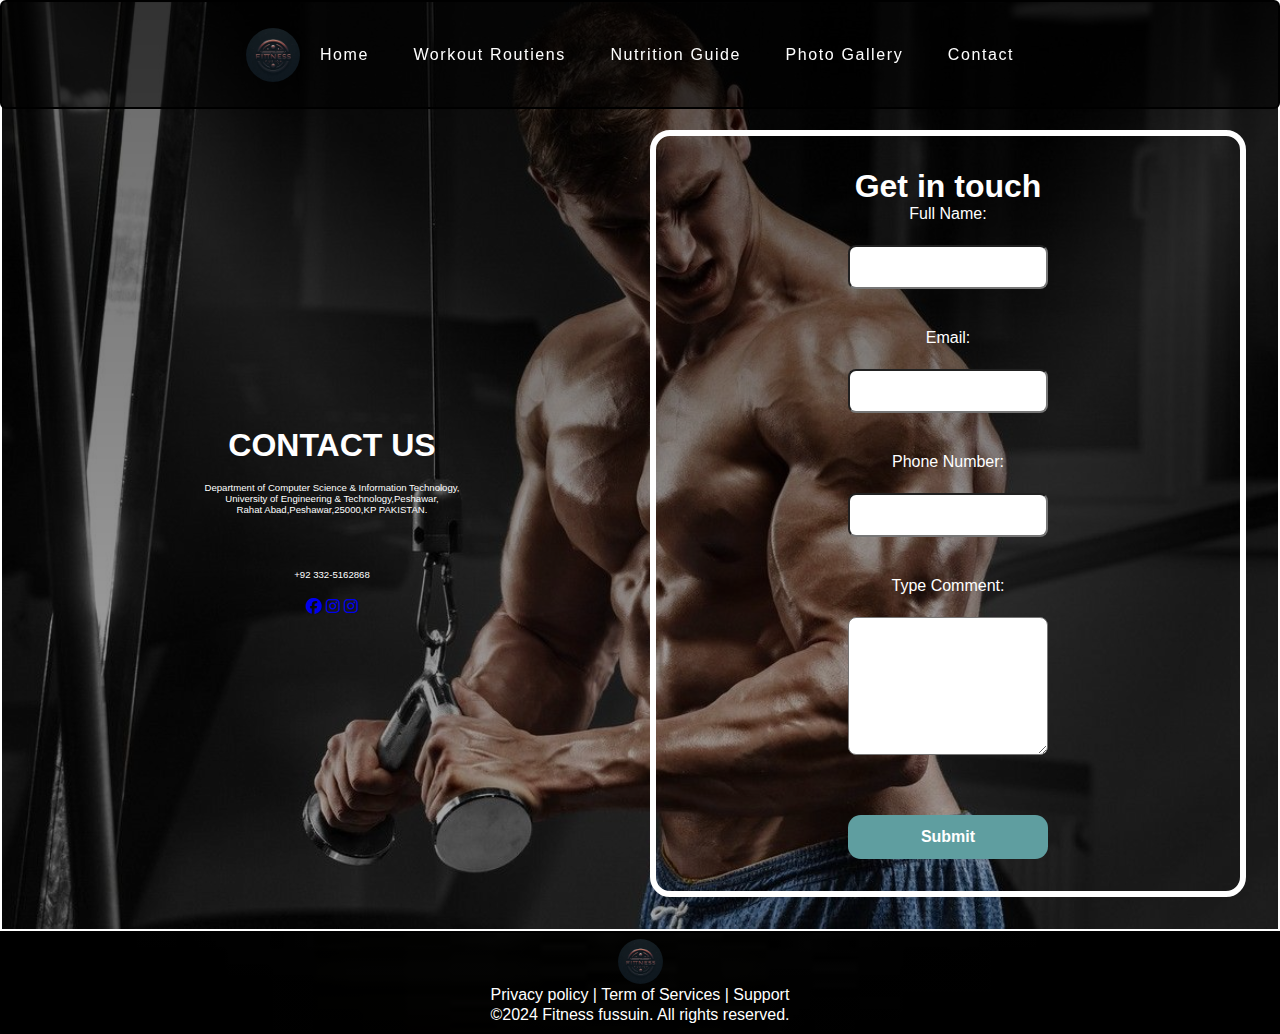
==== Contact.html @ 5a9a78e7 "commit changes" ====
<!DOCTYPE html>
<html lang="en">
  <head>
    <meta charset="UTF-8" />
    <meta name="viewport" content="width=device-width, initial-scale=1.0" />
    <title>Fittnes Fusion-Contact-Contact</title>
    <link rel="stylesheet" href="style.css" />
    <link
      rel="stylesheet"
      href="https://cdnjs.cloudflare.com/ajax/libs/font-awesome/6.6.0/css/all.min.css"
    />
  </head>
  <body id="contact-page">
    <nav class="navbar">
      <div class="max-width">
        <div class="logo">
          <img src="images/logo.png" alt="logo" />
        </div>
        <ul class="menu">
          <li><a href="index.html">Home</a></li>
          <li><a href="Workout.html">Workout Routiens</a></li>
          <li><a href="Nutrition.html">Nutrition Guide</a></li>
          <li><a href="Gallery.html"> Photo Gallery</a></li>
          <li><a href="Contact.html">Contact</a></li>
        </ul>
        <div class="menu-btn">
          <i class="fa-solid fa-bars"></i>
        </div>
      </div>
    </nav>
    <section class="contact-container">
      <div class="contact-us">
        <h1>CONTACT US</h1>
        <br />
        <p>
          Department of Computer Science & Information Technology,<br />University
          of Engineering & Technology,Peshawar,<br />
          Rahat Abad,Peshawar,25000,KP PAKISTAN.
        </p>
        <br /><br />
        <p></p>
        <br />
        <p>+92 332-5162868</p>
        <br />
        <a href="https://www.facebook.com" target="_blank">
          <i class="fab fa-facebook"></i>
        </a>
        <a href="https://www.instagram.com" target="_blank">
          <i class="fab fa-instagram"></i>
        </a>
        <a href="https://www.whatsapp.com/" target="_blank">
          <i class="fab fa-instagram"></i>
        </a>
      </div>
      <div class="form">
        <h1>Get in touch</h1>
        <form action="/submit" method="post">
          <label for="name">Full Name:</label><br />
          <input type="text" id="name" name="name" required /><br /><br />
          <label for="email">Email:</label><br />
          <input type="email" id="email" name="email" required /><br /><br />
          <label for="phone">Phone Number:</label><br />
          <input type="tel" id="phone" name="phone" required /><br /><br />
          <label for="comments">Type Comment:</label><br />
          <textarea id="comments" name="comments" rows="5" cols="40"></textarea
          ><br /><br />
          <button type="submit" name="submit">Submit</button>
        </form>
      </div>
    </section>
    <footer>
      <div class="footer-logo">
        <img src="images/logo.png" alt="logo" />
      </div>
      <div class="footer-p">
        <p>Privacy policy | Term of Services | Support</p>
        <p>&copy;2024 Fitness fussuin. All rights reserved.</p>
      </div>
    </footer>
  </body>
</html>
---- style.css ----
* {
  margin: 0;
  padding: 0;
  box-sizing: border-box;
  font-family: Arial, Helvetica, sans-serif;
  text-decoration: none;
}

.navbar {
  background-color: rgba(0, 0, 0, 0.5);
  position: fixed;
  width: 100%;
  z-index: 2;
  padding: 2% 5%;
  transition: all 0.3s ease;
  border-radius: 6px;
  display: flex;
  justify-content: space-between;
  align-items: center;

  border: 0.2vw solid black;
}
.navbar .max-width {
  max-width: 90%;
  padding: 0 5%;
  margin: auto;
  display: flex;
  align-items: center;
  justify-content: space-between;
}
.navbar .logo img {
  height: 6vh;
  border-radius: 50%;
  transform: all 0.3s ease;
  display: flex;
  justify-content: center;
}
.navbar .menu li {
  list-style: none;
  display: inline-block;
}
.navbar .menu li a {
  display: block;
  color: white;
  font-size: 1em;
  letter-spacing: 0.1em;
  margin: 0 20px;
  transition: color 0.3s ease;
}
.navbar .menu li a:hover {
  color: darkgoldenrod;
}
.menu-btn {
  font-size: 2em;
  cursor: pointer;
  display: none;
  color: white;
}
.navbar.Sticky {
  padding: 1.5% 4%;
  background: rgb(60, 63, 63);
}
footer {
  border: 0.2vw solid black;
  background-color: rgba(0, 0, 0, 0.5);
  color: white;
  padding: 0.5% 2%;
  width: 100%;
  text-align: center;
  display: flex;
  flex-direction: column;
  align-items: center;
  border-radius: 6px;
  position: relative;
  border: 2px solid black;
}
.footer-logo img {
  height: 5vh;
  border-radius: 50%;
  transform: all 0.3s ease;
  display: flex;
  flex-shrink: 0;
  justify-content: center;
  margin-bottom: 0.5%;
}
.footer-p {
  max-width: 80%;
  text-align: center;
}
.footer-p p {
  margin: 0.5% 0;
}
body#home-page {
  background-image: linear-gradient(rgba(0, 0, 0, 0.6), rgba(0, 0, 0, 0.3)),
    url(images/workoutbackground.jpg);
  background-size: cover;
  background-position: cover;
  margin: 0;
  background-repeat: no-repeat;
  min-height: 90vh;
  color: white;
}
#home-page section {
  padding: 5vh 5vw;
  border: 2px solid black;
  box-sizing: border-box;
  overflow: hidden;
}
#home-page .welcome-container {
  position: relative;
  border: 2px solid;
  width: 100%;
  min-height: 90vh;
  background-image: linear-gradient(rgba(0, 0, 0, 0.6), rgba(0, 0, 0, 0.3)),
    url(images/workoutbackground.jpg);
  background-size: cover;
  background-position: center;
  justify-content: center;
  display: flex;
  flex-direction: column;
  align-items: center;
  text-align: center;
  box-sizing: border-box;
  overflow: hidden;
}
#home-page .welcome {
  display: flex;
  flex-direction: column;
  align-items: center;
  justify-content: center;
  padding: 2vh 2vw;
  color: white;
  flex-wrap: wrap;
  box-sizing: border-box;
  gap: 1vh;
  max-width: 80vw;
  max-height: 80vh;
}
#home-page .welcome h1 {
  font-size: 4vw;
  font-weight: 650;
  text-transform: uppercase;
  text-align: center;
  margin: 0;
  overflow-wrap: break-word;
}
#home-page .welcome p {
  margin: 1vh 0;
  font-weight: 400;
  line-height: 1.5em;
  font-size: 1.2vw;
  overflow-wrap: break-word;
  text-align: center;
}
#home-page .join {
  width: auto;
  padding: 2vh 3vw;
  min-width: 150px;
  position: relative;
  margin-top: 2vh;
  background: rgb(133, 227, 114);
  color: white;
  font-size: 1.5vw;
  font-weight: bold;
  text-align: center;
  border: 3px solid rgb(65, 50, 205);
  border-radius: 50px;
  cursor: pointer;
  transition: background-color 0.3s ease, border-color 0.3s ease;
}
#home-page .join:hover {
  background-color: rgb(88, 215, 46);
  border-color: rgb(39, 39, 247);
}
body#Nutrition-page {
  background-image: linear-gradient(rgba(0, 0, 0, 0.6), rgba(0, 0, 0, 0.3)),
    url(images/Nutrition1.jpg);
  background-size: 100% 100%;
  background-position: center;
  margin: 0;
  background-repeat: no-repeat;
  min-height: 100vh;
  color: white;
}
#Nutrition-page section {
  padding: 5vh 5vw;
  border: 2px solid black;
  box-sizing: border-box;
  overflow: hidden;
}
#Nutrition-page .nutrition {
  position: relative;
  border: 2px solid;
  width: 100%;
  min-height: 90vh;
  /*background-image: linear-gradient(rgba(0, 0, 0, 0.6), rgba(0, 0, 0, 0.3)),
    url(images/workoutbackground.jpg);
  background-size: cover;
  background-position: center;*/
  justify-content: center;
  display: flex;
  flex-direction: column;
  align-items: center;
  text-align: center;
  box-sizing: border-box;
  overflow: hidden;
}
#Nutrition-page .intro,
.balanced-diet {
  display: flex;
  justify-content: space-between;
  align-items: center;
  background: rgba(225, 255, 255, 0.1);
  flex-wrap: wrap;
  border-radius: 10px;
  padding: 10px;
  margin: 7rem 0;
  text-align: center;
  text-align: center;
}
#Nutrition-page .intro .introduction {
  display: flex;
  flex-direction: column;
  align-items: center;
  width: 100%;
  justify-content: center;
  text-align: center;
  top: 60%;
  height: calc(100vh - 60px);
  color: white;
}
#Nutrition-page .intro .introduction h1 {
  font-size: 4vw;
  font-weight: 650;
  text-transform: uppercase;
  text-align: center;
}
#Nutrition-page .intro .introduction p {
  margin: 1vh 0;
  font-weight: 400;
  line-height: 1.5em;
  font-size: 1.2vw;
  overflow-wrap: break-word;
  text-align: center;
}
#Nutrition-page .intro .introduction .discover {
  width: auto;
  padding: 2vh 3vw;
  min-width: 120px;
  position: relative;
  margin-top: 2vh;
  background: rgb(133, 227, 114);
  color: white;
  max-width: 180px;
  font-size: 1.5vw;
  font-weight: bold;
  text-align: center;
  border: 3px solid rgb(65, 50, 205);
  border-radius: 50px;
  cursor: pointer;
  transition: background-color 0.3s ease, border-color 0.3s ease;
}
#Nutrition-page .intro .introduction .discover:hover {
  background-color: #58d72e;
  border-color: #2727f7;
}
#Nutrition-page .balanced-diet .intro {
  display: flex;
  flex-direction: column;
  align-items: center;
  width: 100%;
  justify-content: center;
  text-align: center;
  top: 60%;
  height: calc(100vh - 60px);
  color: white;
}
#Nutrition-page .balanced-diet .intro h1 {
  font-size: 3.5vw;
  font-weight: 550;
  text-transform: uppercase;
  text-align: center;
}
#Nutrition-page .balanced-diet .intro p {
  margin: 1vh 0;
  font-weight: 400;
  line-height: 1.5em;
  font-size: 1.2vw;
  overflow-wrap: break-word;
  text-align: center;
}
#Nutrition-page .balanced-diet .proteins-category {
  display: flex;
  justify-content: space-between;
  align-items: center;
  flex-wrap: wrap;
  border-radius: 10px;
  padding: 40px;
  margin: 20px 0;
  text-align: center;
}
#Nutrition-page .balanced-diet .proteins-category .proteins {
  flex: 1;
  padding: 40px;
}
#Nutrition-page .balanced-diet .proteins-category .pimages {
  flex: 1;
  display: flex;
  flex-wrap: wrap;
  padding: 10px;
  justify-content: center;
  margin: 10px;
}
#Nutrition-page .balanced-diet .proteins-category .pimages img {
  width: 100%;
  height: auto;
  object-fit: cover;
  border-radius: 10px;
  max-width: 40%;
  margin: 10px;
}
#Nutrition-page .balanced-diet .carbohydrates-category {
  display: flex;
  justify-content: space-between;
  align-items: center;
  flex-wrap: wrap;
  border-radius: 10px;
  padding: 40px;
  margin: 20px 0;
  text-align: center;
}
#Nutrition-page .balanced-diet .carbohydrates-category .carbohydrate {
  flex: 1;
  padding: 40px;
}
#Nutrition-page .balanced-diet .carbohydrates-category .cimages {
  width: 100%;
  height: auto;
  object-fit: cover;
  border-radius: 10px;
  max-width: 40%;
  margin: 10px;
}
#Nutrition-page .balanced-diet .carbohydrates-category .cimages img {
  width: 100%;
  height: auto;
  object-fit: cover;
  border-radius: 10px;
  max-width: 40%;
  margin: 10px;
}
#Nutrition-page .balanced-diet .fats-category {
  display: flex;
  justify-content: space-between;
  align-items: center;
  flex-wrap: wrap;
  border-radius: 10px;
  padding: 40px;
  margin: 20px 0;
  text-align: center;
}
#Nutrition-page .balanced-diet .fats-category .fats {
  flex: 1;
  padding: 40px;
}
#Nutrition-page .balanced-diet .fats-category .fimages {
  width: 100%;
  height: auto;
  object-fit: cover;
  border-radius: 10px;
  max-width: 40%;
  margin: 10px;
}
#Nutrition-page .balanced-diet .fats-category .fimages img {
  width: 100%;
  height: auto;
  object-fit: cover;
  border-radius: 10px;
  max-width: 40%;
  margin: 10px;
}
#Nutrition-page .balanced-diet .vitamins-category {
  display: flex;
  justify-content: space-between;
  align-items: center;
  flex-wrap: wrap;
  border-radius: 10px;
  padding: 40px;
  margin: 20px 0;
  text-align: center;
}
#Nutrition-page .balanced-diet .vitamins-category .vitamins {
  flex: 1;
  padding: 40px;
}
#Nutrition-page .balanced-diet .vitamins-category .vimages {
  width: 100%;
  height: auto;
  object-fit: cover;
  border-radius: 10px;
  max-width: 40%;
  margin: 10px;
}
#Nutrition-page .balanced-diet .vitamins-category .vimages img {
  width: 100%;
  height: auto;
  object-fit: cover;
  border-radius: 10px;
  max-width: 40%;
  margin: 10px;
}
body#workout-page {
  background-image: linear-gradient(rgba(0, 0, 0, 0.6), rgba(0, 0, 0, 0.3)),
    url(images/Gym.jpg);
  background-size: 100% 100%;
  background-position: center;
  margin: 0;
  background-repeat: no-repeat;
  min-height: 100vh;
  color: white;
}
#workout-page section {
  padding-top: 7%;
}

#workout-page .Container-daily,
.Container-Weekly {
  display: flex;
  justify-content: space-between;
  align-items: flex-start;
  background: rgba(225, 255, 255, 0.1);
  flex-wrap: wrap;
  border-radius: 10px;
  padding: 40px;
  margin: 7rem 0;
  text-align: center;
}
#workout-page .Container-daily .column1 {
  flex: 1;
  padding: 40px;
}
#workout-page .Container-daily .column2 {
  flex: 1;
  display: flex;
  flex-wrap: wrap;
  padding: 10px;
}
#workout-page .Container-daily .column2 img {
  width: 100%;
  height: auto;
  object-fit: contain;
  border-radius: 40px;
  padding: 30px;
}
#workout-page .Container-Weekly {
  display: flex;
  flex-wrap: wrap;
  padding: 10px;
}
#workout-page .Container-Weekly .column1 {
  flex: 1;
  display: flex;
  flex-wrap: wrap;
  padding: 10px;
}
#workout-page .Container-Weekly .column1 img {
  width: 100%;
  height: auto;
  object-fit: contain;
  padding: 50px;
  border-radius: 70px;
}
#workout-page .Container-Weekly .column2 {
  flex: 1;
  padding: 20px;
}
#workout-page ul,
li {
  list-style: none;
  padding: 0;
}
body#contact-page {
  background-image: linear-gradient(rgba(0, 0, 0, 0.6), rgba(0, 0, 0, 0.3)),
    url(images/fitnessbackground.jpg);
  background-size: cover;
  background-position: center;
  margin: 0;
  background-repeat: no-repeat;
  min-height: 100vh;
  color: white;
}
#contact-page section {
  padding: 5vh 6vw;
  border: 2px solid black;
  box-sizing: border-box;
  overflow: hidden;
}
#contact-page .contact-container {
  position: relative;
  border: 2px solid;
  max-width: 100%;
  min-height: 80vh;
  background-image: linear-gradient(rgba(0, 0, 0, 0.6), rgba(0, 0, 0, 0.3)),
    url(images/workoutbackground.jpg);
  background-size: cover;
  background-position: center;
  justify-content: center;
  display: flex;
  flex-wrap: wrap;
  align-items: center;
  text-align: center;
  padding: 2rem;
  box-sizing: border-box;
  overflow: hidden;
  margin: 0 auto;
  gap: 20px;
}
#contact-page .contact-us {
  flex: 1 1 40%;
  padding: 2rem;
  align-self: center;
  margin-top: 7rem;
}
#contact-page .contact-us p {
  font-size: 0.6rem;
}
#contact-page .form {
  flex: 1 1 40%;
  padding: 2rem;
  border: 6px solid white;
  border-radius: 20px;
  margin-top: 6rem;
}
#contact-page .form form {
  display: flex;
  flex-direction: column;
  gap: 2px;
  align-items: center;
}
#contact-page .form form input,
textarea {
  font-size: 1.6vw;
  padding: 8px;
  max-width: 200px;
  text-align: center;
  border-radius: 8px;
}
#contact-page .form button {
  cursor: pointer;
  padding: 0.8rem 2rem;
  font-size: 1rem;
  margin-top: 1.6vw;
  max-width: 200px;
  width: 100%;
  transition: background-color 0.4s ease, transform 0.3s ease;
  border-radius: 0.8rem;
  border: none;
  background-color: cadetblue;
  color: white;
  font-weight: bold;
}
#contact-page .form button:hover {
  background-color: aqua;
}
body#gallery-page {
  background-image: linear-gradient(rgba(0, 0, 0, 0.6), rgba(0, 0, 0, 0.3)),
    url(images/fitnessbackground.jpg);
  background-size: cover;
  background-position: center;
  margin: 0;
  background-repeat: no-repeat;
  min-height: 100vh;
  color: white;
}
#gallery-page .container {
  padding: 5vh 6vw;
  border: 2px solid white;
  box-sizing: border-box;
  overflow: hidden;
  margin: auto;
}

.transform1 {
  border: 2px solid black;
  margin: 9rem;
  text-align: center;
  border-radius: 6px;
}
.transform1 h1 {
  font-size: 2vw;
}
.transform1 p {
  font-size: 1.2vw;
}
.transform1 img {
  width: 50%;
  border-radius: 6px;
}
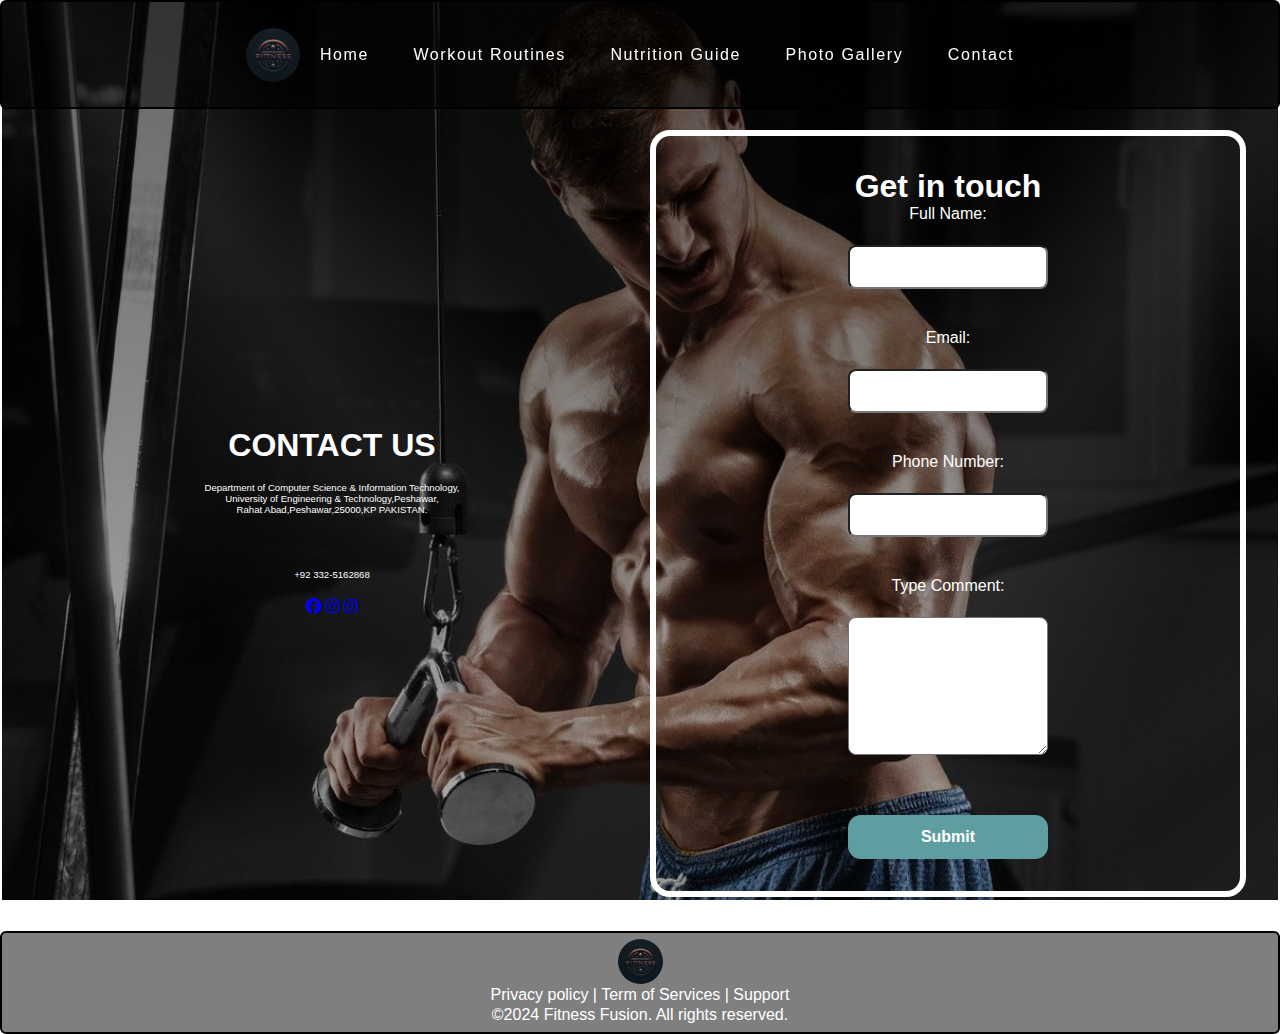
==== commit 0597564a: "initial commit" ====
--- a/Contact.html
+++ b/Contact.html
@@ -3,7 +3,7 @@
   <head>
     <meta charset="UTF-8" />
     <meta name="viewport" content="width=device-width, initial-scale=1.0" />
-    <title>Fittnes Fusion-Contact-Contact</title>
+    <title>Fitness Fusion-Contact</title>
     <link rel="stylesheet" href="style.css" />
     <link
       rel="stylesheet"
@@ -18,7 +18,7 @@
         </div>
         <ul class="menu">
           <li><a href="index.html">Home</a></li>
-          <li><a href="Workout.html">Workout Routiens</a></li>
+          <li><a href="Workout.html">Workout Routines</a></li>
           <li><a href="Nutrition.html">Nutrition Guide</a></li>
           <li><a href="Gallery.html"> Photo Gallery</a></li>
           <li><a href="Contact.html">Contact</a></li>
@@ -74,7 +74,7 @@
       </div>
       <div class="footer-p">
         <p>Privacy policy | Term of Services | Support</p>
-        <p>&copy;2024 Fitness fussuin. All rights reserved.</p>
+        <p>&copy;2024 Fitness Fusion. All rights reserved.</p>
       </div>
     </footer>
   </body>
--- a/style.css
+++ b/style.css
@@ -117,6 +117,7 @@
   background-position: center;
   justify-content: center;
   display: flex;
+  background-attachment: fixed;
   flex-direction: column;
   align-items: center;
   text-align: center;
@@ -175,62 +176,54 @@
 body#Nutrition-page {
   background-image: linear-gradient(rgba(0, 0, 0, 0.6), rgba(0, 0, 0, 0.3)),
     url(images/Nutrition1.jpg);
-  background-size: 100% 100%;
+  background-size: cover;
   background-position: center;
   margin: 0;
+  background-attachment: fixed;
   background-repeat: no-repeat;
   min-height: 100vh;
+  padding: 0;
   color: white;
 }
 #Nutrition-page section {
-  padding: 5vh 5vw;
-  border: 2px solid black;
   box-sizing: border-box;
   overflow: hidden;
 }
 #Nutrition-page .nutrition {
-  position: relative;
-  border: 2px solid;
+  display: flex;
+  justify-content: space-around;
+  align-items: flex-start;
+  flex-wrap: wrap;
+  border-radius: 10px;
+  padding: 2rem;
+  gap: 2rem;
+  margin: 0 auto;
+  text-align: center;
+  max-width: 90vw;
+}
+#Nutrition-page .intro {
+  display: flex;
+  justify-content: center;
+  align-items: center;
+  flex-wrap: wrap;
+  border-radius: 10px;
+  padding: 30px;
+  margin: 5rem 0;
+  text-align: center;
+  margin-bottom: 0;
+}
+
+#Nutrition-page .intro .introduction {
+  display: flex;
+  flex-direction: column;
+  align-items: center;
   width: 100%;
-  min-height: 90vh;
-  /*background-image: linear-gradient(rgba(0, 0, 0, 0.6), rgba(0, 0, 0, 0.3)),
-    url(images/workoutbackground.jpg);
-  background-size: cover;
-  background-position: center;*/
-  justify-content: center;
-  display: flex;
-  flex-direction: column;
-  align-items: center;
-  text-align: center;
-  box-sizing: border-box;
-  overflow: hidden;
-}
-#Nutrition-page .intro,
-.balanced-diet {
-  display: flex;
-  justify-content: space-between;
-  align-items: center;
-  background: rgba(225, 255, 255, 0.1);
-  flex-wrap: wrap;
-  border-radius: 10px;
-  padding: 10px;
-  margin: 7rem 0;
-  text-align: center;
-  text-align: center;
-}
-#Nutrition-page .intro .introduction {
-  display: flex;
-  flex-direction: column;
-  align-items: center;
-  width: 100%;
-  justify-content: center;
-  text-align: center;
-  top: 60%;
-  height: calc(100vh - 60px);
+  justify-content: center;
+  text-align: center;
   color: white;
 }
 #Nutrition-page .intro .introduction h1 {
-  font-size: 4vw;
+  font-size: 5vw;
   font-weight: 650;
   text-transform: uppercase;
   text-align: center;
@@ -239,7 +232,7 @@
   margin: 1vh 0;
   font-weight: 400;
   line-height: 1.5em;
-  font-size: 1.2vw;
+  font-size: 1.5vw;
   overflow-wrap: break-word;
   text-align: center;
 }
@@ -264,6 +257,16 @@
   background-color: #58d72e;
   border-color: #2727f7;
 }
+#Nutrition-page .balanced-diet {
+  display: flex;
+  justify-content: center;
+  align-items: center;
+  flex-wrap: wrap;
+  border-radius: 10px;
+  padding: 0;
+  margin-bottom: 0;
+  text-align: center;
+}
 #Nutrition-page .balanced-diet .intro {
   display: flex;
   flex-direction: column;
@@ -271,8 +274,6 @@
   width: 100%;
   justify-content: center;
   text-align: center;
-  top: 60%;
-  height: calc(100vh - 60px);
   color: white;
 }
 #Nutrition-page .balanced-diet .intro h1 {
@@ -289,138 +290,67 @@
   overflow-wrap: break-word;
   text-align: center;
 }
-#Nutrition-page .balanced-diet .proteins-category {
-  display: flex;
-  justify-content: space-between;
-  align-items: center;
+#Nutrition-page .categories {
+  display: flex;
+  justify-content: space-around;
+  align-items: flex-start;
   flex-wrap: wrap;
   border-radius: 10px;
-  padding: 40px;
-  margin: 20px 0;
-  text-align: center;
-}
-#Nutrition-page .balanced-diet .proteins-category .proteins {
-  flex: 1;
-  padding: 40px;
-}
-#Nutrition-page .balanced-diet .proteins-category .pimages {
-  flex: 1;
-  display: flex;
-  flex-wrap: wrap;
   padding: 10px;
-  justify-content: center;
-  margin: 10px;
-}
-#Nutrition-page .balanced-diet .proteins-category .pimages img {
-  width: 100%;
-  height: auto;
-  object-fit: cover;
-  border-radius: 10px;
-  max-width: 40%;
-  margin: 10px;
-}
-#Nutrition-page .balanced-diet .carbohydrates-category {
-  display: flex;
-  justify-content: space-between;
-  align-items: center;
-  flex-wrap: wrap;
-  border-radius: 10px;
-  padding: 40px;
-  margin: 20px 0;
-  text-align: center;
-}
-#Nutrition-page .balanced-diet .carbohydrates-category .carbohydrate {
-  flex: 1;
-  padding: 40px;
-}
-#Nutrition-page .balanced-diet .carbohydrates-category .cimages {
-  width: 100%;
-  height: auto;
-  object-fit: cover;
-  border-radius: 10px;
-  max-width: 40%;
-  margin: 10px;
-}
-#Nutrition-page .balanced-diet .carbohydrates-category .cimages img {
-  width: 100%;
-  height: auto;
-  object-fit: cover;
-  border-radius: 10px;
-  max-width: 40%;
-  margin: 10px;
-}
-#Nutrition-page .balanced-diet .fats-category {
-  display: flex;
-  justify-content: space-between;
-  align-items: center;
-  flex-wrap: wrap;
-  border-radius: 10px;
-  padding: 40px;
-  margin: 20px 0;
-  text-align: center;
-}
-#Nutrition-page .balanced-diet .fats-category .fats {
-  flex: 1;
-  padding: 40px;
-}
-#Nutrition-page .balanced-diet .fats-category .fimages {
-  width: 100%;
-  height: auto;
-  object-fit: cover;
-  border-radius: 10px;
-  max-width: 40%;
-  margin: 10px;
-}
-#Nutrition-page .balanced-diet .fats-category .fimages img {
-  width: 100%;
-  height: auto;
-  object-fit: cover;
-  border-radius: 10px;
-  max-width: 40%;
-  margin: 10px;
-}
-#Nutrition-page .balanced-diet .vitamins-category {
-  display: flex;
-  justify-content: space-between;
-  align-items: center;
-  flex-wrap: wrap;
-  border-radius: 10px;
-  padding: 40px;
-  margin: 20px 0;
-  text-align: center;
-}
-#Nutrition-page .balanced-diet .vitamins-category .vitamins {
-  flex: 1;
-  padding: 40px;
-}
-#Nutrition-page .balanced-diet .vitamins-category .vimages {
-  width: 100%;
-  height: auto;
-  object-fit: cover;
-  border-radius: 10px;
-  max-width: 40%;
-  margin: 10px;
-}
-#Nutrition-page .balanced-diet .vitamins-category .vimages img {
-  width: 100%;
-  height: auto;
-  object-fit: cover;
-  border-radius: 10px;
-  max-width: 40%;
-  margin: 10px;
-}
+  gap: 0;
+  margin-top: 0;
+  text-align: center;
+  max-width: 90vw;
+}
+
+#Nutrition-page .categories .proteins-category {
+  display: flex;
+  flex-direction: column;
+  align-items: center;
+  padding: 2vh 2vw;
+}
+
+#Nutrition-page .categories .carbohydrates-category {
+  display: flex;
+  flex-direction: column;
+  align-items: center;
+  padding: 2vh 2vw;
+}
+
+#Nutrition-page .categories .fats-category {
+  display: flex;
+  flex-direction: column;
+  align-items: center;
+  padding: 2vh 2vw;
+}
+#Nutrition-page .categories .fats-category .fats {
+  display: flex;
+  flex-direction: column;
+  align-items: center;
+  padding: 2vh 2vw;
+}
+
+#Nutrition-page .categories .vitamins-category {
+  display: flex;
+  flex-direction: column;
+  align-items: center;
+  padding: 2vh 2vw;
+}
+
 body#workout-page {
   background-image: linear-gradient(rgba(0, 0, 0, 0.6), rgba(0, 0, 0, 0.3)),
     url(images/Gym.jpg);
-  background-size: 100% 100%;
+  background-size: cover;
+  background-attachment: fixed;
   background-position: center;
   margin: 0;
   background-repeat: no-repeat;
   min-height: 100vh;
+  padding: 0;
   color: white;
 }
 #workout-page section {
-  padding-top: 7%;
+  padding-top: 7vh;
 }
 
 #workout-page .Container-daily,
@@ -431,48 +361,51 @@
   background: rgba(225, 255, 255, 0.1);
   flex-wrap: wrap;
   border-radius: 10px;
-  padding: 40px;
-  margin: 7rem 0;
-  text-align: center;
+  padding: 4vh 3vw;
+  margin: 9vh auto;
+  text-align: center;
+  max-width: 90vw;
 }
 #workout-page .Container-daily .column1 {
-  flex: 1;
-  padding: 40px;
+  flex: 1 1 60%;
+  padding: 4vh 3vw;
 }
 #workout-page .Container-daily .column2 {
-  flex: 1;
-  display: flex;
-  flex-wrap: wrap;
-  padding: 10px;
+  flex: 1 1 60%;
+  display: flex;
+  padding: 5vh 5vw;
+  flex-wrap: wrap;
 }
 #workout-page .Container-daily .column2 img {
-  width: 100%;
+  width: 60%;
   height: auto;
-  object-fit: contain;
-  border-radius: 40px;
-  padding: 30px;
+  object-fit: cover;
+  padding: 3vh;
+  border-radius: 6vh;
+  margin: 0 auto;
 }
 #workout-page .Container-Weekly {
   display: flex;
   flex-wrap: wrap;
-  padding: 10px;
+  padding: 2vh 2vw;
 }
 #workout-page .Container-Weekly .column1 {
-  flex: 1;
-  display: flex;
-  flex-wrap: wrap;
-  padding: 10px;
+  flex: 1 1 60%;
+  display: flex;
+  padding: 2vh 2vw;
+  flex-wrap: wrap;
 }
 #workout-page .Container-Weekly .column1 img {
-  width: 100%;
+  width: 60%;
   height: auto;
-  object-fit: contain;
-  padding: 50px;
-  border-radius: 70px;
+  object-fit: cover;
+  padding: 3vh;
+  border-radius: 6vh;
+  margin: 0 auto;
 }
 #workout-page .Container-Weekly .column2 {
-  flex: 1;
-  padding: 20px;
+  flex: 1 1 60%;
+  padding: 2vh 3vw;
 }
 #workout-page ul,
 li {
@@ -485,6 +418,7 @@
   background-size: cover;
   background-position: center;
   margin: 0;
+  background-attachment: fixed;
   background-repeat: no-repeat;
   min-height: 100vh;
   color: white;
@@ -506,6 +440,7 @@
   background-position: center;
   justify-content: center;
   display: flex;
+  background-attachment: fixed;
   flex-wrap: wrap;
   align-items: center;
   text-align: center;
@@ -568,29 +503,39 @@
   background-size: cover;
   background-position: center;
   margin: 0;
+  background-attachment: fixed;
   background-repeat: no-repeat;
   min-height: 100vh;
   color: white;
 }
 #gallery-page .container {
-  padding: 5vh 6vw;
+  padding: 15vh 4vw;
   border: 2px solid white;
   box-sizing: border-box;
   overflow: hidden;
   margin: auto;
+  max-width: 99vw;
 }
 
 .transform1 {
   border: 2px solid black;
-  margin: 9rem;
+  margin: 0 auto;
   text-align: center;
   border-radius: 6px;
+  position: relative;
+  max-width: 85%;
+  flex-wrap: wrap;
+  align-items: center;
+  padding: 4vh 3vw;
+  box-sizing: border-box;
+  overflow: hidden;
+  gap: 2vh;
 }
 .transform1 h1 {
   font-size: 2vw;
 }
 .transform1 p {
-  font-size: 1.2vw;
+  font-size: 1.5vw;
 }
 .transform1 img {
   width: 50%;
